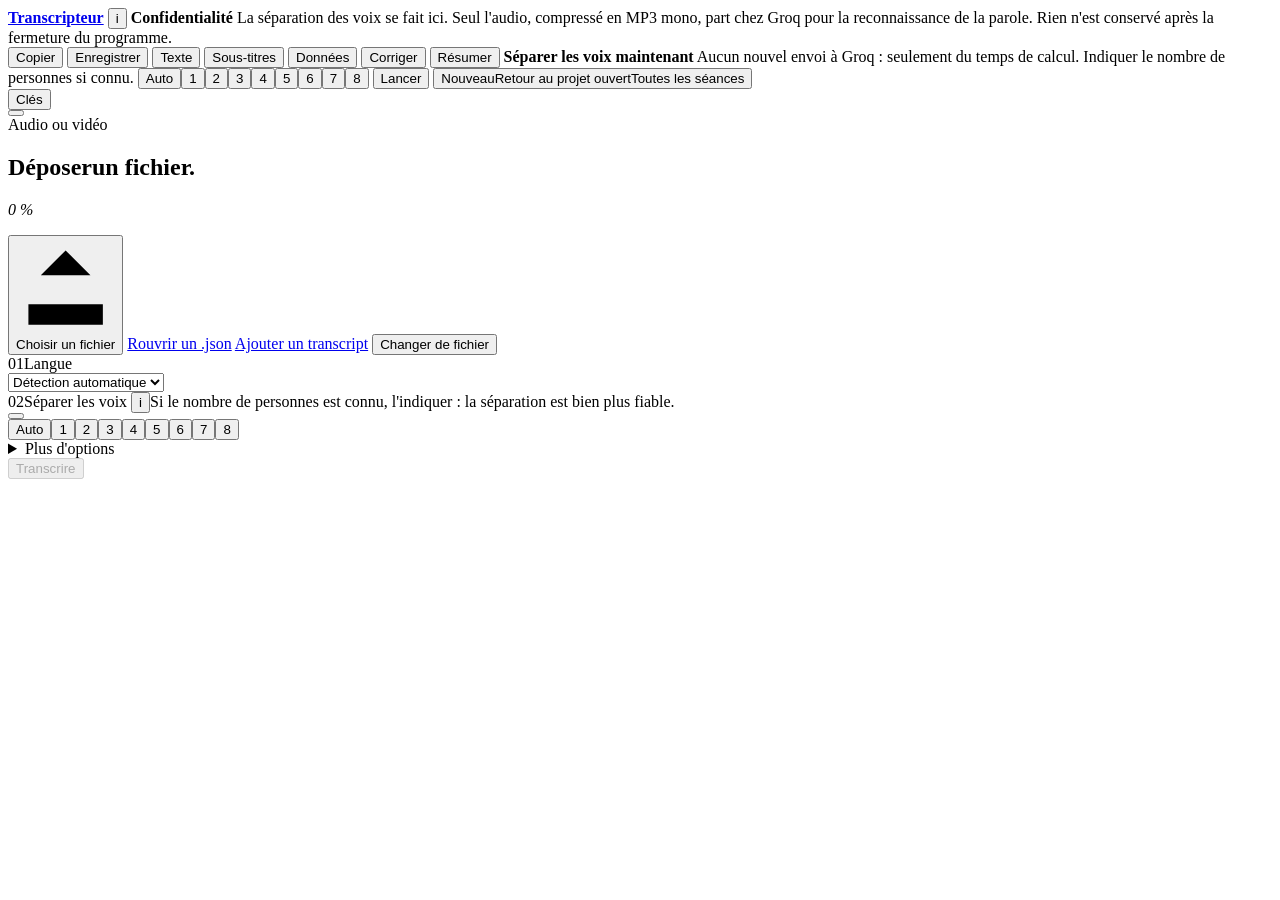
==== outils/vm-build/body2.html @ 572a69da "Interface VM : clés visibles, durée restante, détails, séparation des voix après coup, enregistremen" ====
<body>
<div class="perime" id="perime" hidden role="alert" data-en="The program changed after it started. Stop and restart the server so the fixes take effect.">Le programme a changé depuis son démarrage. Arrêter puis relancer le serveur pour appliquer les corrections.</div>

<header class="bar" id="bar">
  <a class="wordmark" href="/"><b>Transcripteur</b></a>
    <span class="tipwrap">
      <button class="info" type="button" aria-expanded="false" aria-label="Confidentialité" data-en-aria-label="Privacy">i</button>
      <span class="tipbody">
        <b data-en="Privacy">Confidentialité</b>
        <span data-en="Voices are separated here. Only the audio, compressed to mono MP3, goes to Groq for speech recognition. Nothing is kept once the program is closed.">La séparation des voix se fait ici. Seul l'audio, compressé en MP3 mono, part chez Groq pour la reconnaissance de la parole. Rien n'est conservé après la fermeture du programme.</span>
        <button id="changekey" class="linkbtn" hidden data-en="Change the Groq key">Changer la clé Groq</button>
      </span>
    </span>
  <nav class="exportbar" aria-label="Actions">
    <button data-x="copy" data-en="Copy">Copier</button>
    <span class="savewrap">
      <button type="button" id="savemenu" aria-expanded="false" data-en="Save">Enregistrer</button>
      <span class="savegroup"><span class="sg">
        <button data-x="txt" data-en="Text">Texte</button>
        <button data-x="srt" data-en="Subtitles">Sous-titres</button>
        <button data-x="json" data-en="Data" title="Pour rouvrir plus tard" data-en-title="To reopen later">Données</button>
      </span></span>
    </span>
    <button id="reread" data-en="Correct">Corriger</button>
    <button id="sum" data-en="Summarize">Résumer</button>
    <span class="sepwrap" id="sepwrap"><button id="sepafter" type="button" hidden aria-expanded="false" data-en="Separate voices">Séparer les voix</button>
      <span class="sepbox" id="sepbox"><b data-en="Separate the voices now">Séparer les voix maintenant</b>
        <span data-en="No new upload to Groq: only computing time. Say how many people speak if known.">Aucun nouvel envoi à Groq : seulement du temps de calcul. Indiquer le nombre de personnes si connu.</span>
        <span class="numchips" id="afterchips" role="radiogroup"><button type="button" data-v="auto" class="on" data-en="Auto">Auto</button><button type="button" data-v="1">1</button><button type="button" data-v="2">2</button><button type="button" data-v="3">3</button><button type="button" data-v="4">4</button><button type="button" data-v="5">5</button><button type="button" data-v="6">6</button><button type="button" data-v="7">7</button><button type="button" data-v="8">8</button></span>
        <button type="button" id="sepgo" class="linkbtn" data-en="Start">Lancer</button></span></span>
    <button id="asread" hidden>Version relue</button>
    <span class="said" id="said" role="status"></span>
    <button id="newjob" class="newjob" type="button"><span class="l1" data-en="New">Nouveau</span><span class="l2" data-en="Back to the open project">Retour au projet ouvert</span><!-- Dans la bibliothèque, « Nouveau » ne mène nulle part : rien ne
         s'y transcrit. Le même bouton ramène à la liste. --><span class="l3" data-en="All sessions">Toutes les séances</span></button>
  </nav>
  <div class="tools">
    <button class="linkbtn" id="keysbtn" type="button" data-en="Keys">Clés</button>
    <div class="vm-lang"></div>
    <button class="vm-theme" type="button" aria-label="Changer de thème" data-en-aria-label="Switch light / dark"></button>
  </div>
</header>

<section class="capture" id="capture">
  <div id="alerts" role="alert"></div>

  <div id="dropzone" class="drop">
    <div class="hero" id="hero">
      <div class="stampline"><div class="stamp" data-en="Audio or video">Audio ou vidéo</div></div>
      <h1 class="giant ask"><span class="a" data-en="Drop">Déposer</span><span class="b" data-en="a file.">un fichier.</span></h1>
      <h1 class="giant got" aria-live="polite"><span class="a" id="fname" data-no-i18n></span><span class="b" id="fmeta" data-no-i18n></span></h1>
      <div class="verbose" id="verbose" data-no-i18n aria-live="off"></div>
      <div class="pctwrap"><em id="pct" aria-hidden="true">0 %</em><p class="etaline" id="eta" data-no-i18n></p></div>
    </div>
    <div class="pickrow">
      <button type="button" id="pick" class="big"><svg viewBox="0 0 48 48" aria-hidden="true"><path d="M24 34V6M12 18L24 6l12 12M6 32v10h36V32"/></svg><span data-en="Choose a file">Choisir un fichier</span></button>
      <a href="#" id="reopen" data-en="Reopen a .json">Rouvrir un .json</a>
      <!-- Dans la bibliothèque, c'est la seule porte d'entrée : rien ne
           s'y transcrit, tout y vient d'ailleurs. -->
      <a href="#" id="importer" data-en="Add a transcript">Ajouter un transcript</a>
      <button type="button" id="clear" class="linkbtn" data-en="Change file">Changer de fichier</button>
      <p class="working" id="working" hidden data-en="Keep this page open.">Garder cette page ouverte.</p>
      <input type="file" id="voixfile" accept="audio/*,video/mp4,video/quicktime" hidden>
      <input type="file" id="jsonfile" accept=".json,application/json" hidden>
      <!-- Le .json et son enregistrement d'un seul geste : importer le
           texte sans le son donnerait une séance qu'on ne peut pas
           réécouter, ce qui est la raison d'être de la bibliothèque. -->
      <input type="file" id="importfile" accept=".json,application/json,audio/*,video/*" multiple hidden>
      <input type="file" id="file" accept="audio/*,video/*" hidden>
    </div>
  </div>

  <!-- Pendant le traitement, les réglages se replient : ils occupaient
       le milieu de l'écran, grisés, sans qu'on puisse y toucher. Le
       récapitulatif prend leur place sur une ligne, et les rouvre. -->
  <button type="button" class="recap" id="recap" aria-expanded="false"
          aria-controls="reglages" hidden>
    <span id="recaptxt" data-no-i18n></span><i aria-hidden="true"></i>
  </button>
  <div class="plier" id="reglages">
  <div class="settings">
    <div class="field">
      <div class="lab"><span class="no">01</span><label for="lang" data-en="Language">Langue</label></div>
      <select id="lang">
        <option value="" selected>Détection automatique</option>
        <option value="fr">Français</option>
        <option value="en">Anglais</option>
        <option value="es">Espagnol</option>
        <option value="de">Allemand</option>
        <option value="it">Italien</option>
        <option value="pt">Portugais</option>
        <option value="nl">Néerlandais</option>
        <option value="zh">Chinois (mandarin)</option>
        <option value="ja">Japonais</option>
        <option value="ko">Coréen</option>
        <option value="ru">Russe</option>
        <option value="uk">Ukrainien</option>
        <option value="pl">Polonais</option>
        <option value="cs">Tchèque</option>
        <option value="ro">Roumain</option>
        <option value="el">Grec</option>
        <option value="tr">Turc</option>
        <option value="ar">Arabe</option>
        <option value="he">Hébreu</option>
        <option value="hi">Hindi</option>
        <option value="id">Indonésien</option>
        <option value="vi">Vietnamien</option>
        <option value="sv">Suédois</option>
        <option value="da">Danois</option>
        <option value="no">Norvégien</option>
        <option value="fi">Finnois</option>
      </select>
    </div>
    <div class="field voices">
      <div class="lab"><span class="no">02</span><label id="seplab" data-en="Separate voices">Séparer les voix</label>
        <span class="tipwrap up"><button class="info" type="button" aria-expanded="false" aria-label="Plus d'infos" data-en-aria-label="More info">i</button><span class="tipbody"><span id="counthint"></span><span data-en="If you know how many people speak, say so: the separation is much more reliable.">Si le nombre de personnes est connu, l'indiquer : la séparation est bien plus fiable.</span></span></span>
        <span class="cout" id="coutvoix" data-no-i18n></span>
      </div>
      <div class="sepline">
        <button type="button" class="tgl" id="sep" role="switch" aria-checked="false" aria-labelledby="seplab"><i></i></button>
        <div class="numchips" id="numchips" role="radiogroup" aria-label="Nombre de voix" data-en-aria-label="Number of voices">
          <button type="button" data-v="auto" class="on" data-en="Auto">Auto</button><button type="button" data-v="1">1</button><button type="button" data-v="2">2</button><button type="button" data-v="3">3</button><button type="button" data-v="4">4</button><button type="button" data-v="5">5</button><button type="button" data-v="6">6</button><button type="button" data-v="7">7</button><button type="button" data-v="8">8</button>
        </div>
      </div>
      <div hidden><select id="count"><option value="auto">auto</option><option value="none" selected>none</option><option value="1">1</option><option value="2">2</option><option value="3">3</option><option value="4">4</option><option value="5">5</option><option value="6">6</option><option value="7">7</option><option value="8">8</option></select></div>
    </div>
    <details class="vm-acc more">
      <summary data-en="More options">Plus d'options</summary>
      <div class="two">
        <div class="field">
          <div class="lab"><span class="no">03</span><label for="emb" data-en="Voice model">Modèle de voix</label>
            <span class="tipwrap up"><button class="info" type="button" aria-expanded="false" aria-label="Plus d'infos" data-en-aria-label="More info">i</button><span class="tipbody"><span id="embnote"></span></span></span></div>
          <select id="emb"></select>
        </div>
        <div class="field">
          <div class="lab"><span class="no">04</span><label for="clean" data-en="Audio cleanup">Nettoyage du son</label>
            <span class="tipwrap up end"><button class="info" type="button" aria-expanded="false" aria-label="Plus d'infos" data-en-aria-label="More info">i</button><span class="tipbody"><span id="cleannote"></span></span></span>
            <span class="cout" id="coutnet" data-no-i18n></span></div>
          <select id="clean"></select>
        </div>
      </div>
    </details>
  </div>
  </div>

  <div class="launch">
    <!-- Au-dessus du bouton, et non sous lui : la barre TRANSCRIRE est
         le dernier élément de l'écran, et tout ce qui la suit tombe
         hors du cadre sur une fenêtre courte. -->
    <p class="estim" id="estim" data-no-i18n hidden></p>
    <button class="go" id="go" disabled data-en="Transcribe">Transcrire</button>
    <div id="busyHost"></div><p id="gohint" hidden></p>
  </div>

  <div class="status" id="status" hidden>
    <span id="stage" aria-live="polite">En attente</span>
    <span id="elapsed"></span>
    <button class="stop" id="stop" hidden data-en="Stop">Arrêter</button>
    <button class="linkbtn" id="verbosebtn" type="button" aria-pressed="false" data-en="Details">Détails</button>
    <span class="tipwrap up end"><button class="info" type="button" aria-expanded="false" aria-label="Détails techniques" data-en-aria-label="Technical details">i</button><span class="tipbody wide"><div class="journal" id="journal" data-no-i18n lang="fr"></div></span></span>
  </div>
</section>

<main class="stage" id="stage-area"></main>

<div class="dock" id="dock" hidden>
<div class="panneau" id="panneau" hidden></div>
<div class="deck" id="deck" hidden>
  <div class="scrub" id="scrub" role="slider" aria-label="Position de lecture" data-en-aria-label="Playback position" tabindex="0">
    <div class="track"><i id="played"></i></div>
    <div class="head" id="head"></div>
  </div>
  <div class="line">
    <button class="main" id="pp" aria-label="Lecture" data-en-aria-label="Play">
      <svg viewBox="0 0 12 12"><path d="M2 1l9 5-9 5z"/></svg>
    </button>
    <span class="clock" id="clock" data-no-i18n>0:00 / 0:00</span>
    <!-- Les icônes de transport sont la seule exception à « pas de
         flèches » : ce sont les signes d'un lecteur, lus comme tels
         partout, et le bouton lecture/pause en est déjà un. Les deux
         sauts de dix secondes restent écrits, parce qu'un chiffre se lit
         plus vite qu'il ne se devine. -->
    <span class="grp">
      <button class="skip ico" id="first" aria-label="Revenir au début" data-en-aria-label="Back to start"><svg viewBox="0 0 24 24" aria-hidden="true"><path d="M6 5h2v14H6z"/><path d="M19 5v14l-9-7z"/></svg></button>
      <button class="skip ico" id="prev" aria-label="Réplique précédente" data-en-aria-label="Previous passage"><svg viewBox="0 0 24 24" aria-hidden="true"><path d="M11 5v14l-8-7zM20 5v14l-8-7z"/></svg></button>
      <button class="skip" id="back" aria-label="Reculer de 10 secondes" data-en-aria-label="Back 10 seconds">−10 s</button>
      <button class="skip" id="fwd" aria-label="Avancer de 10 secondes" data-en-aria-label="Forward 10 seconds">+10 s</button>
      <button class="skip ico" id="next" aria-label="Réplique suivante" data-en-aria-label="Next passage"><svg viewBox="0 0 24 24" aria-hidden="true"><path d="M13 5v14l8-7zM4 5v14l8-7z"/></svg></button>
      <button class="skip ico" id="last" aria-label="Aller à la fin" data-en-aria-label="Go to the end"><svg viewBox="0 0 24 24" aria-hidden="true"><path d="M16 5h2v14h-2z"/><path d="M5 5v14l9-7z"/></svg></button>
      <button class="rate" id="rate" aria-label="Vitesse de lecture" data-en-aria-label="Playback speed">1×</button>
      <button class="follow on" id="follow" aria-pressed="true"><i></i><span data-en="Follow">Suivre</span></button>
      <!-- Les cartes de nommage sont en tête du document : sans ce
           bouton, corriger une attribution demandait de remonter toute
           la réunion, puis de redescendre. -->
      <button class="skip" id="versnoms" data-en="Names">Noms</button>
      <!-- Paraît seulement quand la lecture avance pendant qu'on lit
           ailleurs : un clic ramène au passage en cours et remet le
           suivi. Sans lui, faire défiler d'une page coupait le suivi
           définitivement, et rien ne le disait.
           En dernier de la rangée : caché, il garde sa place pour ne pas
           déplacer ses voisins en paraissant, et ce vide se voit moins
           au bout qu'entre deux boutons vivants. -->
      <button class="skip revenir" id="revenir" hidden
              data-en="Back to playback">Revenir à la lecture</button>
    </span>
    <span class="who" id="nowwho"></span>
  </div>
</div>
</div>

<!-- Un <video> même pour un fichier audio : l'API est celle de tout
     élément média, donc le code de lecture ne change pas, et apercu.js
     peut le rendre visible quand le fichier déposé est une vidéo. En
     <audio>, l'image ne s'afficherait jamais, sans erreur. -->
<video id="player" hidden playsinline></video>
<audio id="sampler" hidden></audio>
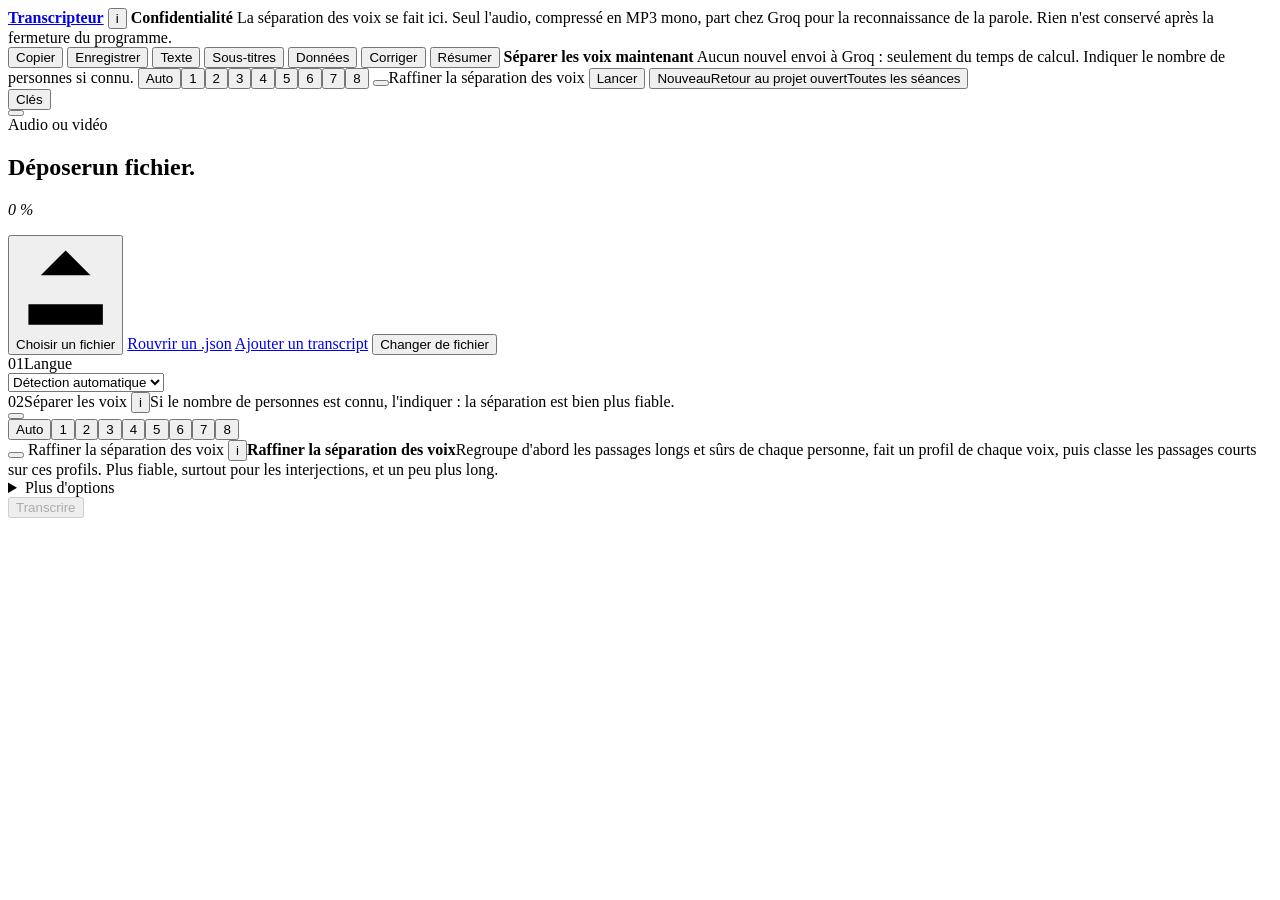
==== commit 29f7582c: "Raffiner la séparation des voix, mise à jour assistée, journal en direct et retouches - Raffinage de" ====
--- a/outils/vm-build/body2.html
+++ b/outils/vm-build/body2.html
@@ -27,6 +27,7 @@
       <span class="sepbox" id="sepbox"><b data-en="Separate the voices now">Séparer les voix maintenant</b>
         <span data-en="No new upload to Groq: only computing time. Say how many people speak if known.">Aucun nouvel envoi à Groq : seulement du temps de calcul. Indiquer le nombre de personnes si connu.</span>
         <span class="numchips" id="afterchips" role="radiogroup"><button type="button" data-v="auto" class="on" data-en="Auto">Auto</button><button type="button" data-v="1">1</button><button type="button" data-v="2">2</button><button type="button" data-v="3">3</button><button type="button" data-v="4">4</button><button type="button" data-v="5">5</button><button type="button" data-v="6">6</button><button type="button" data-v="7">7</button><button type="button" data-v="8">8</button></span>
+        <span class="refine2"><button type="button" class="tgl" id="refine2" role="switch" aria-checked="false" aria-labelledby="refinelab2"><i></i></button><label id="refinelab2" data-en="Refine voice separation">Raffiner la séparation des voix</label></span>
         <button type="button" id="sepgo" class="linkbtn" data-en="Start">Lancer</button></span></span>
     <button id="asread" hidden>Version relue</button>
     <span class="said" id="said" role="status"></span>
@@ -121,6 +122,9 @@
           <button type="button" data-v="auto" class="on" data-en="Auto">Auto</button><button type="button" data-v="1">1</button><button type="button" data-v="2">2</button><button type="button" data-v="3">3</button><button type="button" data-v="4">4</button><button type="button" data-v="5">5</button><button type="button" data-v="6">6</button><button type="button" data-v="7">7</button><button type="button" data-v="8">8</button>
         </div>
       </div>
+      <div class="refine"><button type="button" class="tgl" id="refine" role="switch" aria-checked="false" aria-labelledby="refinelab"><i></i></button>
+        <label id="refinelab" data-en="Refine voice separation">Raffiner la séparation des voix</label>
+        <span class="tipwrap up"><button class="info" type="button" aria-expanded="false" aria-label="Plus d'infos" data-en-aria-label="More info">i</button><span class="tipbody"><b data-en="Refine voice separation">Raffiner la séparation des voix</b><span data-en="First groups the long, reliable passages of each person, builds a profile of each voice, then sorts the short ones against those profiles. More reliable, especially for short interjections, and a little longer.">Regroupe d'abord les passages longs et sûrs de chaque personne, fait un profil de chaque voix, puis classe les passages courts sur ces profils. Plus fiable, surtout pour les interjections, et un peu plus long.</span></span></span></div>
       <div hidden><select id="count"><option value="auto">auto</option><option value="none" selected>none</option><option value="1">1</option><option value="2">2</option><option value="3">3</option><option value="4">4</option><option value="5">5</option><option value="6">6</option><option value="7">7</option><option value="8">8</option></select></div>
     </div>
     <details class="vm-acc more">
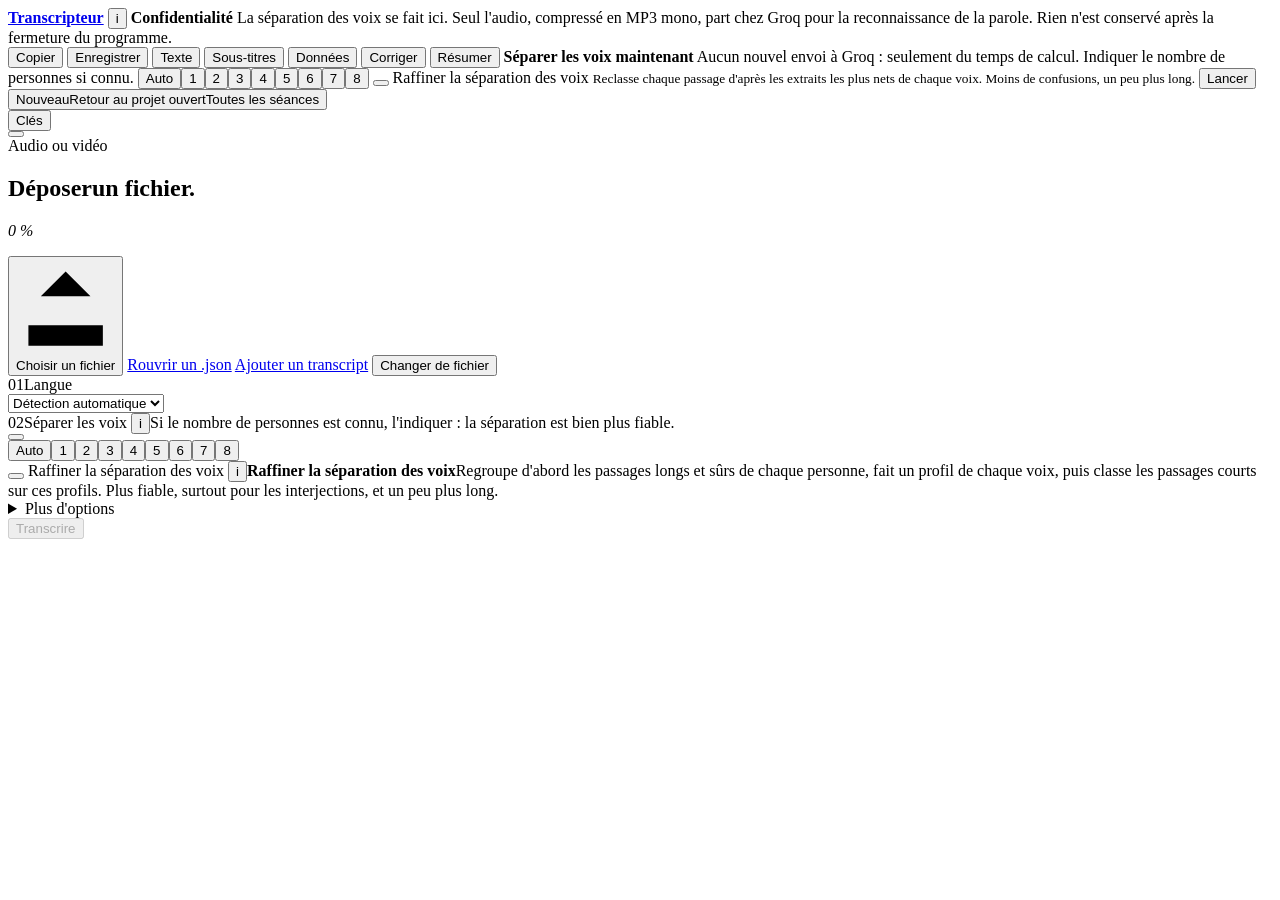
==== commit f198829a: "Raffiner les voix sur tout texte, journal détaillé, une seule durée restante, version affichée - Bou" ====
--- a/outils/vm-build/body2.html
+++ b/outils/vm-build/body2.html
@@ -3,11 +3,13 @@
 
 <header class="bar" id="bar">
   <a class="wordmark" href="/"><b>Transcripteur</b></a>
+  <span class="appver" id="appver" data-no-i18n></span>
     <span class="tipwrap">
       <button class="info" type="button" aria-expanded="false" aria-label="Confidentialité" data-en-aria-label="Privacy">i</button>
       <span class="tipbody">
         <b data-en="Privacy">Confidentialité</b>
         <span data-en="Voices are separated here. Only the audio, compressed to mono MP3, goes to Groq for speech recognition. Nothing is kept once the program is closed.">La séparation des voix se fait ici. Seul l'audio, compressé en MP3 mono, part chez Groq pour la reconnaissance de la parole. Rien n'est conservé après la fermeture du programme.</span>
+        <span class="tipver" id="tipver" data-no-i18n></span>
         <button id="changekey" class="linkbtn" hidden data-en="Change the Groq key">Changer la clé Groq</button>
       </span>
     </span>
@@ -27,7 +29,9 @@
       <span class="sepbox" id="sepbox"><b data-en="Separate the voices now">Séparer les voix maintenant</b>
         <span data-en="No new upload to Groq: only computing time. Say how many people speak if known.">Aucun nouvel envoi à Groq : seulement du temps de calcul. Indiquer le nombre de personnes si connu.</span>
         <span class="numchips" id="afterchips" role="radiogroup"><button type="button" data-v="auto" class="on" data-en="Auto">Auto</button><button type="button" data-v="1">1</button><button type="button" data-v="2">2</button><button type="button" data-v="3">3</button><button type="button" data-v="4">4</button><button type="button" data-v="5">5</button><button type="button" data-v="6">6</button><button type="button" data-v="7">7</button><button type="button" data-v="8">8</button></span>
-        <span class="refine2"><button type="button" class="tgl" id="refine2" role="switch" aria-checked="false" aria-labelledby="refinelab2"><i></i></button><label id="refinelab2" data-en="Refine voice separation">Raffiner la séparation des voix</label></span>
+        <span class="refine2"><button type="button" class="tgl" id="refine2" role="switch" aria-checked="false" aria-labelledby="refinelab2"><i></i></button>
+          <span class="rtxt"><label id="refinelab2" data-en="Refine voice separation">Raffiner la séparation des voix</label>
+          <small data-en="Re-sorts each passage against the clearest samples of every voice. Fewer mix-ups, a little longer.">Reclasse chaque passage d'après les extraits les plus nets de chaque voix. Moins de confusions, un peu plus long.</small></span></span>
         <button type="button" id="sepgo" class="linkbtn" data-en="Start">Lancer</button></span></span>
     <button id="asread" hidden>Version relue</button>
     <span class="said" id="said" role="status"></span>
@@ -35,6 +39,7 @@
          s'y transcrit. Le même bouton ramène à la liste. --><span class="l3" data-en="All sessions">Toutes les séances</span></button>
   </nav>
   <div class="tools">
+    <button class="linkbtn" id="majbtn" type="button" hidden data-en="Update available">Mise à jour disponible</button>
     <button class="linkbtn" id="keysbtn" type="button" data-en="Keys">Clés</button>
     <div class="vm-lang"></div>
     <button class="vm-theme" type="button" aria-label="Changer de thème" data-en-aria-label="Switch light / dark"></button>
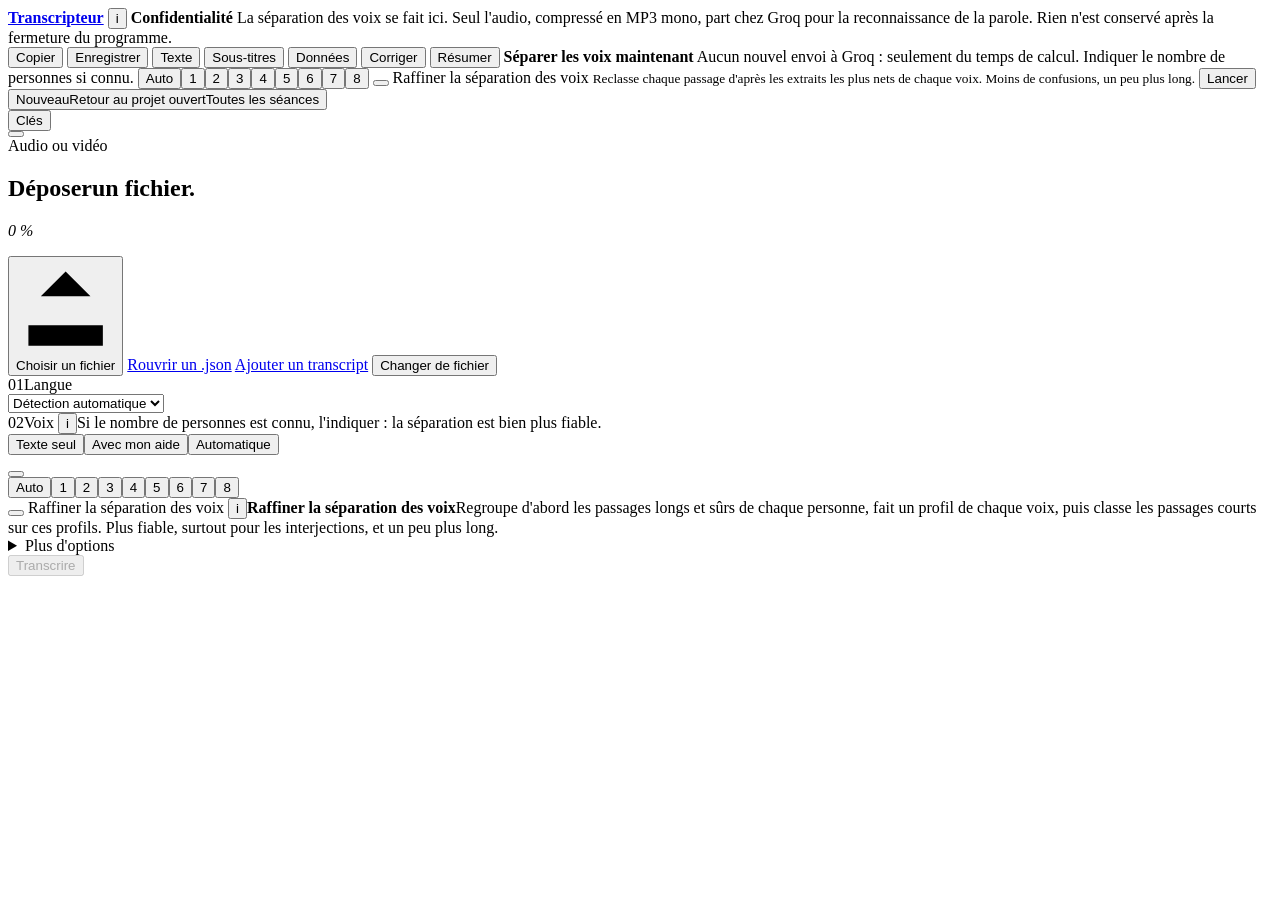
==== commit fc947785: "Accueil : un seul choix « Voix » ; l'identification s'ouvre dès la transcription - Texte seul / Avec" ====
--- a/outils/vm-build/body2.html
+++ b/outils/vm-build/body2.html
@@ -32,7 +32,8 @@
         <span class="refine2"><button type="button" class="tgl" id="refine2" role="switch" aria-checked="false" aria-labelledby="refinelab2"><i></i></button>
           <span class="rtxt"><label id="refinelab2" data-en="Refine voice separation">Raffiner la séparation des voix</label>
           <small data-en="Re-sorts each passage against the clearest samples of every voice. Fewer mix-ups, a little longer.">Reclasse chaque passage d'après les extraits les plus nets de chaque voix. Moins de confusions, un peu plus long.</small></span></span>
-        <button type="button" id="sepgo" class="linkbtn" data-en="Start">Lancer</button></span></span>
+        <button type="button" id="sepgo" class="linkbtn" data-en="Start">Lancer</button>
+        <button type="button" id="aidego" class="linkbtn" hidden data-en="Identify the voices with my help…">Identifier les voix avec mon aide…</button></span></span>
     <button id="asread" hidden>Version relue</button>
     <span class="said" id="said" role="status"></span>
     <button id="newjob" class="newjob" type="button"><span class="l1" data-en="New">Nouveau</span><span class="l2" data-en="Back to the open project">Retour au projet ouvert</span><!-- Dans la bibliothèque, « Nouveau » ne mène nulle part : rien ne
@@ -117,10 +118,15 @@
       </select>
     </div>
     <div class="field voices">
-      <div class="lab"><span class="no">02</span><label id="seplab" data-en="Separate voices">Séparer les voix</label>
+      <div class="lab"><span class="no">02</span><label id="seplab" data-en="Voices">Voix</label>
         <span class="tipwrap up"><button class="info" type="button" aria-expanded="false" aria-label="Plus d'infos" data-en-aria-label="More info">i</button><span class="tipbody"><span id="counthint"></span><span data-en="If you know how many people speak, say so: the separation is much more reliable.">Si le nombre de personnes est connu, l'indiquer : la séparation est bien plus fiable.</span></span></span>
         <span class="cout" id="coutvoix" data-no-i18n></span>
       </div>
+      <div class="vmode" id="vmode" role="radiogroup" aria-labelledby="seplab">
+        <button type="button" role="radio" data-m="aucune" data-en="Text only">Texte seul</button><button type="button" role="radio" data-m="aide" data-en="With my help">Avec mon aide</button><button type="button" role="radio" data-m="auto" data-en="Automatic">Automatique</button>
+      </div>
+      <p class="vmode-dit" id="vmodedit"></p>
+      <div class="vauto" id="vauto"><div class="vin">
       <div class="sepline">
         <button type="button" class="tgl" id="sep" role="switch" aria-checked="false" aria-labelledby="seplab"><i></i></button>
         <div class="numchips" id="numchips" role="radiogroup" aria-label="Nombre de voix" data-en-aria-label="Number of voices">
@@ -130,6 +136,7 @@
       <div class="refine"><button type="button" class="tgl" id="refine" role="switch" aria-checked="false" aria-labelledby="refinelab"><i></i></button>
         <label id="refinelab" data-en="Refine voice separation">Raffiner la séparation des voix</label>
         <span class="tipwrap up"><button class="info" type="button" aria-expanded="false" aria-label="Plus d'infos" data-en-aria-label="More info">i</button><span class="tipbody"><b data-en="Refine voice separation">Raffiner la séparation des voix</b><span data-en="First groups the long, reliable passages of each person, builds a profile of each voice, then sorts the short ones against those profiles. More reliable, especially for short interjections, and a little longer.">Regroupe d'abord les passages longs et sûrs de chaque personne, fait un profil de chaque voix, puis classe les passages courts sur ces profils. Plus fiable, surtout pour les interjections, et un peu plus long.</span></span></span></div>
+      </div></div>
       <div hidden><select id="count"><option value="auto">auto</option><option value="none" selected>none</option><option value="1">1</option><option value="2">2</option><option value="3">3</option><option value="4">4</option><option value="5">5</option><option value="6">6</option><option value="7">7</option><option value="8">8</option></select></div>
     </div>
     <details class="vm-acc more">
